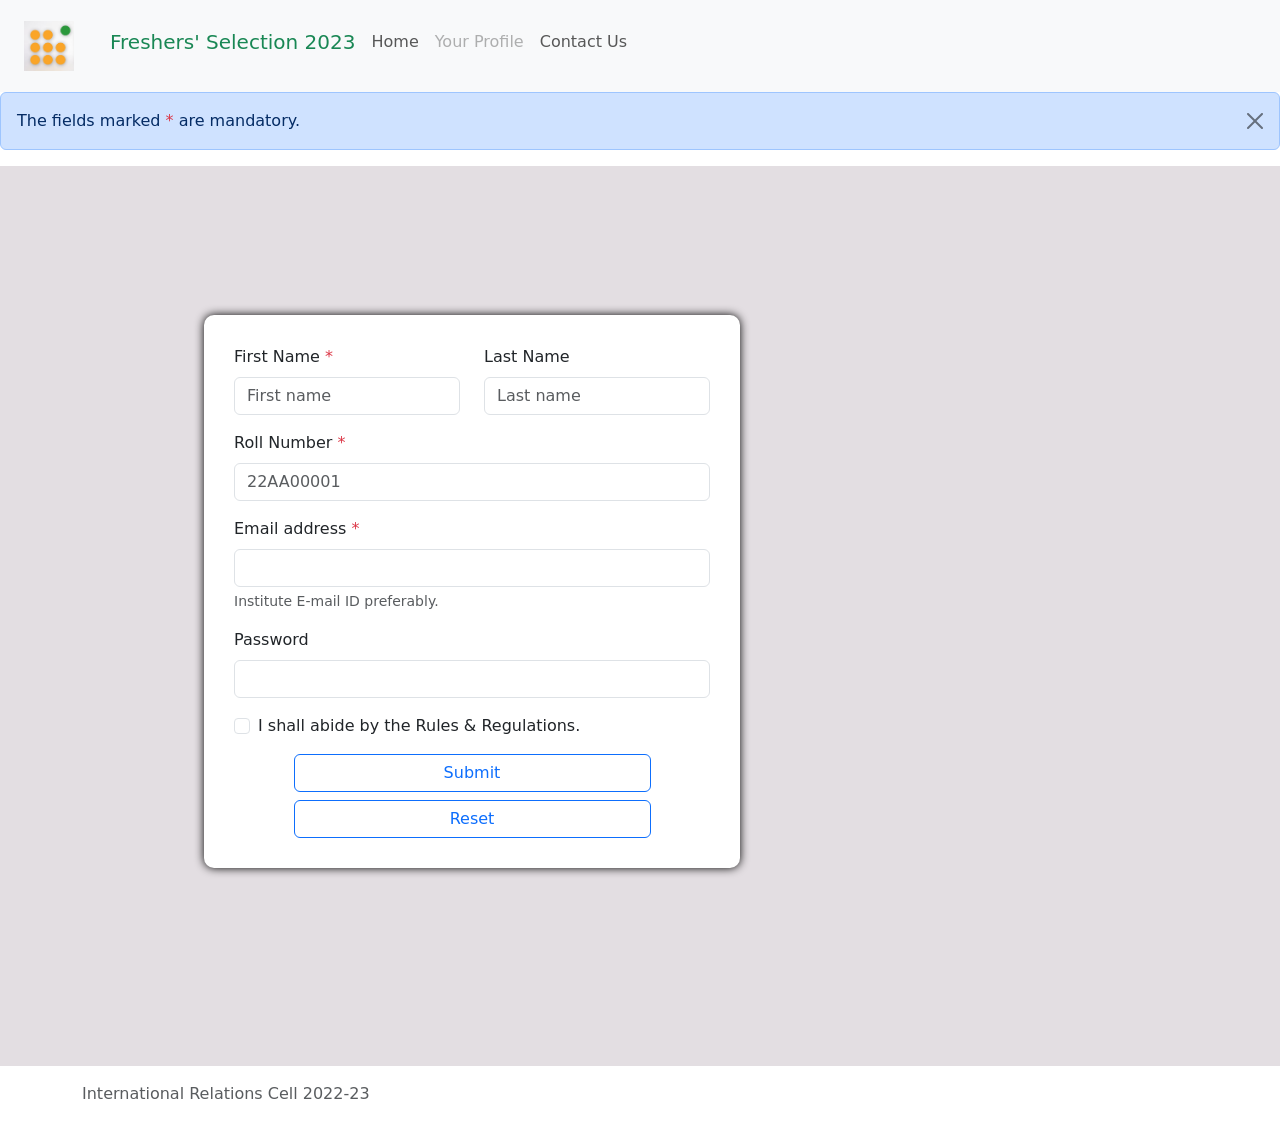
==== apply.html @ 6522a47d "Bootstrap Made a new form using Bootstrap. Still looks basic but let that be for the time being." ====
<!DOCTYPE html>
<html lang="en">

<head>
  <meta charset="UTF-8">
  <meta name="viewport" content="width=device-width, initial-scale=1.8">
  <title>Apply | International Relations Cell</title>
  <link href="https://cdn.jsdelivr.net/npm/bootstrap@5.1.3/dist/css/bootstrap.min.css" rel="stylesheet"
    integrity="sha384-1BmE4kWBq78iYhFldvKuhfTAU6auU8tT94WrHftjDbrCEXSU1oBoqyl2QvZ6jIW3" crossorigin="anonymous">
  <script src="https://cdn.jsdelivr.net/npm/bootstrap@5.1.3/dist/js/bootstrap.bundle.min.js"
    integrity="sha384-ka7Sk0Gln4gmtz2MlQnikT1wXgYsOg+OMhuP+IlRH9sENBO0LRn5q+8nbTov4+1p"
    crossorigin="anonymous"></script>
  <link rel="stylesheet" type="text/css" href="sryle.css">
</head>

<body>

  <!--Navigation bar-->
  <nav class="navbar navbar-expand-lg navbar-light bg-light">
    <div class="container-fluid">
      <nav class="navbar navbar-light bg-light">
        <div class="container">
          <a class="navbar-brand" href="#">
            <img src="Logo.jpg" alt="" width="50" height="50">
          </a>
        </div>
      </nav>
      <button class="navbar-toggler" type="button" data-bs-toggle="collapse" data-bs-target="#navbarSupportedContent"
        aria-controls="navbarSupportedContent" aria-expanded="false" aria-label="Toggle navigation">
        <span class="navbar-toggler-icon"></span>
      </button>
      <div class="collapse navbar-collapse" id="navbarSupportedContent">
        <ul class="navbar-nav me-auto mb-2 mb-lg-0">
          <li class="nav-item">
            <a class="nav-link active" aria-current="page" href="#"> <strong class="text-success">
                <h5>Freshers' Selection
                  2023</h5>
              </strong></a>
          </li>
          <li class="nav-item">
            <a class="nav-link" href="#">Home</a>
          </li>
          <li class="nav-item">
            <a class="nav-link disabled">Your Profile</a>
          </li>
          <li class="nav-item">
            <a class="nav-link" href="#">Contact Us</a>
          </li>

        </ul>
      </div>
    </div>
  </nav>


  <!--alertbox-->
  <div class="alert alert-primary alert-dismissible fade show" role="alert">
    The fields marked <font class="text-danger">*</font> are mandatory.
    <button type="button" class="btn-close" data-bs-dismiss="alert" aria-label="Close"></button>
  </div>


  <!--Actual Form-->
  <section class="container-fluid bg">
    <section class="row justify-content-center">
      <section class="col-12 col-sm-6 col-md-3">
        <form class="form-container">
          <div class="row mb-3">
            <div class="col">
              <label for="inputName1" class="form-label">First Name <font class="text-danger">*</font></label>
              <input type="text" class="form-control" placeholder="First name" required>
            </div>
            <div class="col">
              <label for="inputName2" class="form-label">Last Name</label>
              <input type="text" class="form-control" placeholder="Last name">
            </div>
          </div>
          <div class="mb-3">
            <label for="RollNumber" class="form-label">Roll Number <font class="text-danger">*</font></label>
            <input type="text" class="form-control" id="RollNumber" placeholder="22AA00001" required>
          </div>
          <div class="mb-3">
            <label for="exampleInputEmail1" class="form-label">Email address <font class="text-danger">*</font></label>
            <input type="email" class="form-control" id="exampleInputEmail1" aria-describedby="emailHelp" required>
            <div id="emailHelp" class="form-text">Institute E-mail ID preferably.</div>
          </div>
          <div class="mb-3">
            <label for="exampleInputPassword1" class="form-label">Password</label>
            <input type="password" class="form-control" id="exampleInputPassword1">
          </div>
          <div class="mb-3 form-check">
            <input type="checkbox" class="form-check-input" id="exampleCheck1">
            <label class="form-check-label" for="exampleCheck1">I shall abide by the Rules & Regulations.</label>
          </div>

          <div class="d-grid gap-2 col-9 mx-auto">
            <!-- Button trigger modal -->
            <button type="button" class="btn btn-outline-primary" data-bs-toggle="modal" data-bs-target="#exampleModal">
              Submit
            </button>

            <!-- Modal -->
            <div class="modal fade" id="exampleModal" tabindex="-1" aria-labelledby="exampleModalLabel"
              aria-hidden="true">
              <div class="modal-dialog">
                <div class="modal-content">
                  <div class="modal-header">
                    <h5 class="modal-title" id="exampleModalLabel">Confirmation</h5>
                    <button type="button" class="btn-close" data-bs-dismiss="modal" aria-label="Close"></button>
                  </div>
                  <div class="modal-body">
                    The data entered cannot be changed later. Are you sure you want to save these changes?
                  </div>
                  <div class="modal-footer">
                    <button type="button" class="btn btn-secondary" data-bs-dismiss="modal">Close</button>
                    <button type="button" class="btn btn-primary">Save changes</button>
                  </div>
                </div>
              </div>
            </div>


            <button type="button" class="btn btn-outline-primary">
              Reset
            </button>
          </div>
        </form>
      </section>
    </section>
  </section>
  
  <footer class="footer mt-auto py-3">
    <div class="container">
      <span class="text-muted">International Relations Cell 2022-23</span>
    </div>
  </footer>
  <script src="https://code.jquery.com/jquery-3.3.1.slim.min.js" integrity="sha384-q8i/X+965DzO0rT7abK41JStQIAqVgRVzpbzo5smXKp4YfRvH+8abtTE1Pi6jizo" crossorigin="anonymous"></script>
        <script>window.jQuery || document.write('<script src="/docs/4.3/assets/js/vendor/jquery-slim.min.js"><\/script>')</script><script src="/docs/4.3/dist/js/bootstrap.bundle.min.js" integrity="sha384-xrRywqdh3PHs8keKZN+8zzc5TX0GRTLCcmivcbNJWm2rs5C8PRhcEn3czEjhAO9o" crossorigin="anonymous"></script>
  

</body>

</html>
---- sryle.css ----
.bg{
    background-color: #e3dee2;
    width: 100%;
    height: 100vh;
    background-size: 100%;
}

.form-container{
    position: absolute;
    top: 35vh;
    right: 60vh;
    background:#fff;
    padding: 30px;
    border-radius: 10px;
    box-shadow: 0px 0px 10px 0px #000;
}
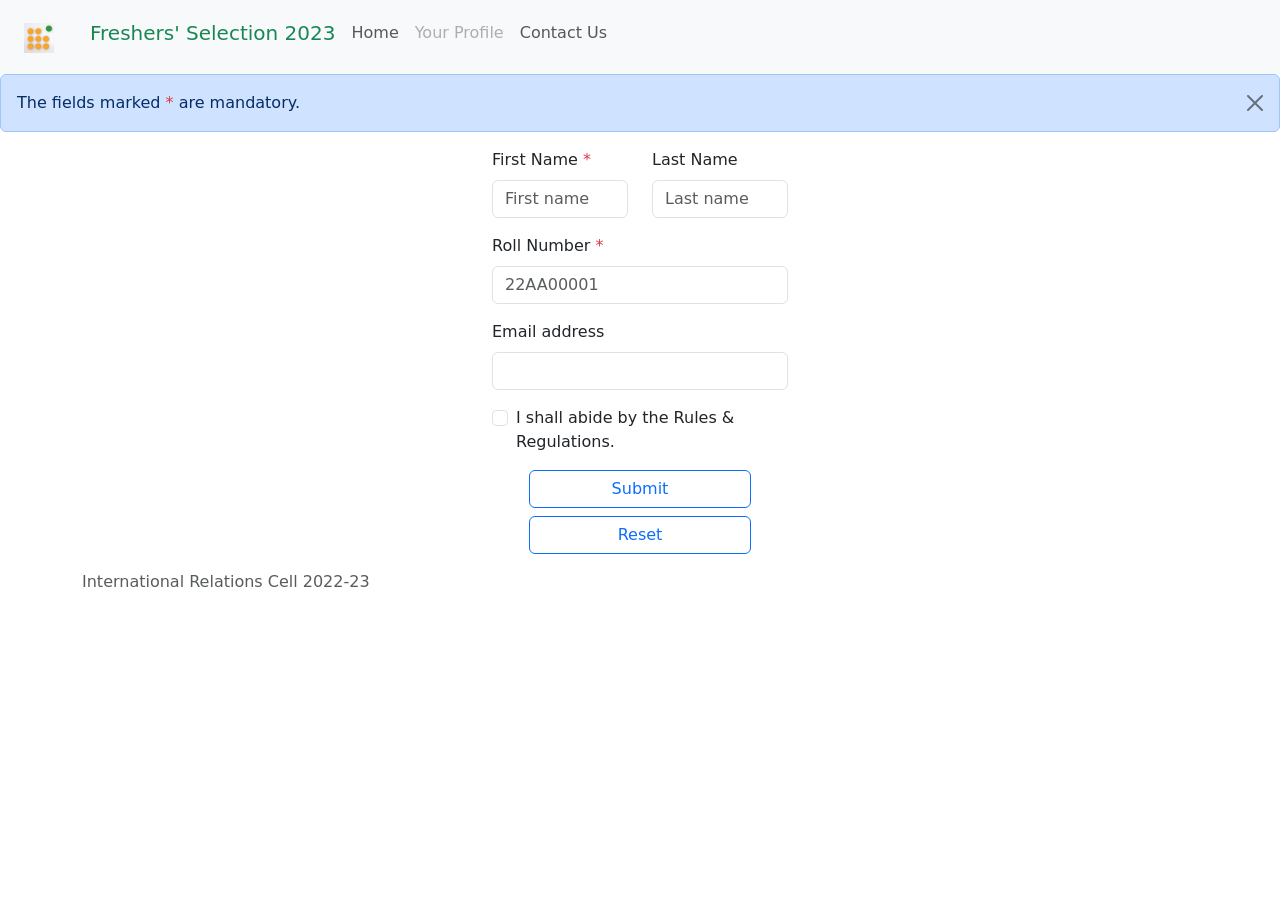
==== commit 31845213: "Responsive Page F4 rocks. Tried a lot of stuff, HTML is weird. Will be trying to learn spacing and f" ====
--- a/apply.html
+++ b/apply.html
@@ -3,14 +3,20 @@
 
 <head>
   <meta charset="UTF-8">
-  <meta name="viewport" content="width=device-width, initial-scale=1.8">
+  <meta name="viewport" content="width=device-width, initial-scale=1, maximum-scale=1">
   <title>Apply | International Relations Cell</title>
+  <!-- <link rel="stylesheet" type="text/css" href="sryle.css"> -->
   <link href="https://cdn.jsdelivr.net/npm/bootstrap@5.1.3/dist/css/bootstrap.min.css" rel="stylesheet"
     integrity="sha384-1BmE4kWBq78iYhFldvKuhfTAU6auU8tT94WrHftjDbrCEXSU1oBoqyl2QvZ6jIW3" crossorigin="anonymous">
   <script src="https://cdn.jsdelivr.net/npm/bootstrap@5.1.3/dist/js/bootstrap.bundle.min.js"
     integrity="sha384-ka7Sk0Gln4gmtz2MlQnikT1wXgYsOg+OMhuP+IlRH9sENBO0LRn5q+8nbTov4+1p"
     crossorigin="anonymous"></script>
-  <link rel="stylesheet" type="text/css" href="sryle.css">
+  <!-- <link rel="stylesheet" href="https://cdn.jsdelivr.net/npm/bootstrap@4.0.0/dist/css/bootstrap.min.css" integrity="sha384-Gn5384xqQ1aoWXA+058RXPxPg6fy4IWvTNh0E263XmFcJlSAwiGgFAW/dAiS6JXm" crossorigin="anonymous"> -->
+  <script src="https://code.jquery.com/jquery-3.2.1.slim.min.js"
+    integrity="sha384-KJ3o2DKtIkvYIK3UENzmM7KCkRr/rE9/Qpg6aAZGJwFDMVNA/GpGFF93hXpG5KkN"
+    crossorigin="anonymous"></script>
+
+  
 </head>
 
 <body>
@@ -21,7 +27,7 @@
       <nav class="navbar navbar-light bg-light">
         <div class="container">
           <a class="navbar-brand" href="#">
-            <img src="Logo.jpg" alt="" width="50" height="50">
+            <img src="Logo.jpg" alt="" width="30" height="30">
           </a>
         </div>
       </nav>
@@ -61,82 +67,87 @@
 
 
   <!--Actual Form-->
-  <section class="container-fluid bg">
-    <section class="row justify-content-center">
-      <section class="col-12 col-sm-6 col-md-3">
-        <form class="form-container">
-          <div class="row mb-3">
-            <div class="col">
-              <label for="inputName1" class="form-label">First Name <font class="text-danger">*</font></label>
-              <input type="text" class="form-control" placeholder="First name" required>
+    <section class="container-fluid bg">
+      <section class="row justify-content-center">
+        <section class="col-12 col-sm-6 col-md-3">
+
+          <form class="form-container">
+
+            <div class="row mb-3">
+              <div class="col">
+                <label for="inputName1" class="form-label">First Name <font class="text-danger">*</font></label>
+                <input type="text" class="form-control" placeholder="First name" required>
+              </div>
+              <div class="col">
+                <label for="inputName2" class="form-label">Last Name</label>
+                <input type="text" class="form-control" placeholder="Last name">
+              </div>
+
             </div>
-            <div class="col">
-              <label for="inputName2" class="form-label">Last Name</label>
-              <input type="text" class="form-control" placeholder="Last name">
+            <div class="mb-3">
+              <label for="RollNumber" class="form-label">Roll Number <font class="text-danger">*</font></label>
+              <input type="text" class="form-control" id="RollNumber" placeholder="22AA00001" required>
             </div>
-          </div>
-          <div class="mb-3">
-            <label for="RollNumber" class="form-label">Roll Number <font class="text-danger">*</font></label>
-            <input type="text" class="form-control" id="RollNumber" placeholder="22AA00001" required>
-          </div>
-          <div class="mb-3">
-            <label for="exampleInputEmail1" class="form-label">Email address <font class="text-danger">*</font></label>
-            <input type="email" class="form-control" id="exampleInputEmail1" aria-describedby="emailHelp" required>
-            <div id="emailHelp" class="form-text">Institute E-mail ID preferably.</div>
-          </div>
-          <div class="mb-3">
-            <label for="exampleInputPassword1" class="form-label">Password</label>
-            <input type="password" class="form-control" id="exampleInputPassword1">
-          </div>
-          <div class="mb-3 form-check">
-            <input type="checkbox" class="form-check-input" id="exampleCheck1">
-            <label class="form-check-label" for="exampleCheck1">I shall abide by the Rules & Regulations.</label>
-          </div>
+            <div class="mb-3">
+              <label for="exampleInputEmail1" class="form-label">Email address</label>
+              <input type="email" class="form-control" id="exampleInputEmail1" required>
+            </div>
+            <div class="mb-3 form-check">
+              <input type="checkbox" class="form-check-input" id="exampleCheck1">
+              <label class="form-check-label" for="exampleCheck1">I shall abide by the Rules & Regulations.</label>
+            </div>
 
-          <div class="d-grid gap-2 col-9 mx-auto">
-            <!-- Button trigger modal -->
-            <button type="button" class="btn btn-outline-primary" data-bs-toggle="modal" data-bs-target="#exampleModal">
-              Submit
-            </button>
+            <div class="d-grid gap-2 col-9 mx-auto">
+              <!-- Button trigger modal -->
+              <button type="button" class="btn btn-outline-primary" data-bs-toggle="modal"
+                data-bs-target="#exampleModal">
+                Submit
+              </button>
 
-            <!-- Modal -->
-            <div class="modal fade" id="exampleModal" tabindex="-1" aria-labelledby="exampleModalLabel"
-              aria-hidden="true">
-              <div class="modal-dialog">
-                <div class="modal-content">
-                  <div class="modal-header">
-                    <h5 class="modal-title" id="exampleModalLabel">Confirmation</h5>
-                    <button type="button" class="btn-close" data-bs-dismiss="modal" aria-label="Close"></button>
-                  </div>
-                  <div class="modal-body">
-                    The data entered cannot be changed later. Are you sure you want to save these changes?
-                  </div>
-                  <div class="modal-footer">
-                    <button type="button" class="btn btn-secondary" data-bs-dismiss="modal">Close</button>
-                    <button type="button" class="btn btn-primary">Save changes</button>
+              <!-- Modal -->
+              <div class="modal fade" id="exampleModal" tabindex="-1" aria-labelledby="exampleModalLabel"
+                aria-hidden="true">
+                <div class="modal-dialog">
+                  <div class="modal-content">
+                    <div class="modal-header">
+                      <h5 class="modal-title" id="exampleModalLabel">Confirmation</h5>
+                      <button type="button" class="btn-close" data-bs-dismiss="modal" aria-label="Close"></button>
+                    </div>
+                    <div class="modal-body">
+                      The data entered cannot be changed later. Are you sure you want to save these changes?
+                    </div>
+                    <div class="modal-footer">
+                      <button type="button" class="btn btn-secondary" data-bs-dismiss="modal">Close</button>
+                      <button type="button" class="btn btn-primary">Save changes</button>
+                    </div>
                   </div>
                 </div>
               </div>
-            </div>
 
 
-            <button type="button" class="btn btn-outline-primary">
-              Reset
-            </button>
-          </div>
-        </form>
+              <button type="button" class="btn btn-outline-primary">
+                Reset
+              </button>
+            </div>
+          </form>
+        </section>
       </section>
     </section>
-  </section>
-  
+ 
+
   <footer class="footer mt-auto py-3">
     <div class="container">
       <span class="text-muted">International Relations Cell 2022-23</span>
     </div>
   </footer>
-  <script src="https://code.jquery.com/jquery-3.3.1.slim.min.js" integrity="sha384-q8i/X+965DzO0rT7abK41JStQIAqVgRVzpbzo5smXKp4YfRvH+8abtTE1Pi6jizo" crossorigin="anonymous"></script>
-        <script>window.jQuery || document.write('<script src="/docs/4.3/assets/js/vendor/jquery-slim.min.js"><\/script>')</script><script src="/docs/4.3/dist/js/bootstrap.bundle.min.js" integrity="sha384-xrRywqdh3PHs8keKZN+8zzc5TX0GRTLCcmivcbNJWm2rs5C8PRhcEn3czEjhAO9o" crossorigin="anonymous"></script>
-  
+  <script src="https://code.jquery.com/jquery-3.3.1.slim.min.js"
+    integrity="sha384-q8i/X+965DzO0rT7abK41JStQIAqVgRVzpbzo5smXKp4YfRvH+8abtTE1Pi6jizo"
+    crossorigin="anonymous"></script>
+  <script>window.jQuery || document.write('<script src="/docs/4.3/assets/js/vendor/jquery-slim.min.js"><\/script>')</script>
+  <script src="/docs/4.3/dist/js/bootstrap.bundle.min.js"
+    integrity="sha384-xrRywqdh3PHs8keKZN+8zzc5TX0GRTLCcmivcbNJWm2rs5C8PRhcEn3czEjhAO9o"
+    crossorigin="anonymous"></script>
+
 
 </body>
 
--- a/sryle.css
+++ b/sryle.css
@@ -1,16 +1,27 @@
 .bg{
     background-color: #e3dee2;
     width: 100%;
-    height: 100vh;
+    height: 110vh;
     background-size: 100%;
 }
 
 .form-container{
+    position:sticky;
+    left:auto;
+    right:auto;
+    background:#fff;
+    padding: 10%;
+    border-radius: 10px;
+    box-shadow: 0px 0px 10px 0px #000;
+}
+
+@media screen and (min-width: 1200px) {
+    .form-container{
     position: absolute;
-    top: 35vh;
-    right: 60vh;
     background:#fff;
     padding: 30px;
     border-radius: 10px;
     box-shadow: 0px 0px 10px 0px #000;
-}+    }
+}
+
